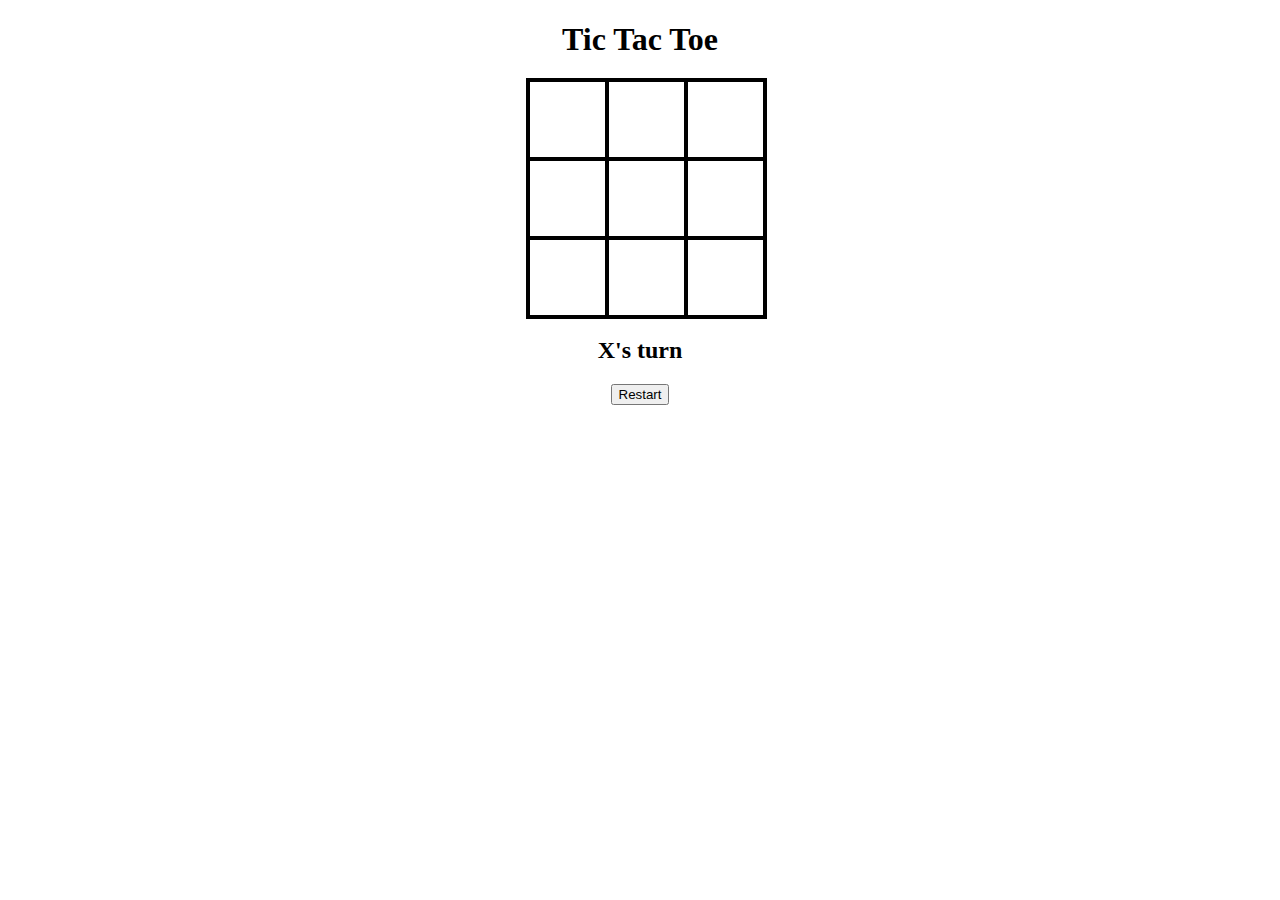
==== TicTacToeJS/index.html @ 27f7876d "init commit snakegame and tictactoe games" ====
<!DOCTYPE html>
<html lang="en">
  <head>
    <meta charset="UTF-8" />
    <meta http-equiv="X-UA-Compatible" content="IE-edge" />
    <meta name="viewport" content="width=device-width, initial-scale =1.0" />
    <title>TicTacToe JavaScript</title>
    <link rel="stylesheet" href="style.css" />
  </head>
  <body>
    <div id="gameContainer">
      <h1>Tic Tac Toe</h1>
      <div id="cellContainer">
        <div cellIndex = "0" class=  "cell"></div>
        <div cellIndex = "1" class=  "cell"></div>
        <div cellIndex = "2" class=  "cell"></div>
        <div cellIndex = "3" class=  "cell"></div>
        <div cellIndex = "4" class=  "cell"></div>
        <div cellIndex = "5" class=  "cell"></div>
        <div cellIndex = "6" class=  "cell"></div>
        <div cellIndex = "7" class=  "cell"></div>
        <div cellIndex = "8" class=  "cell"></div>
    </div>
    <h2 id="statusText"></h2>
    <button id="restartBtn">Restart</button>
    <script src="index.js"></script>
  </body>
</html>
---- TicTacToeJS/style.css ----
.cell {
  width: 75px;
  height: 75px;
  border: 2px solid;
  box-shadow: 0 0 0 2px;
  list-style: 75px;
  font-size: 50px;
  cursor: pointer;
}

#cellContainer {
  display: grid;
  grid-template-columns: repeat(3, auto);
  width: 225px;
  margin: auto;
}

#gameContainer {
  font-family: "Permanent Marker", cursive;
  text-align: center;
}
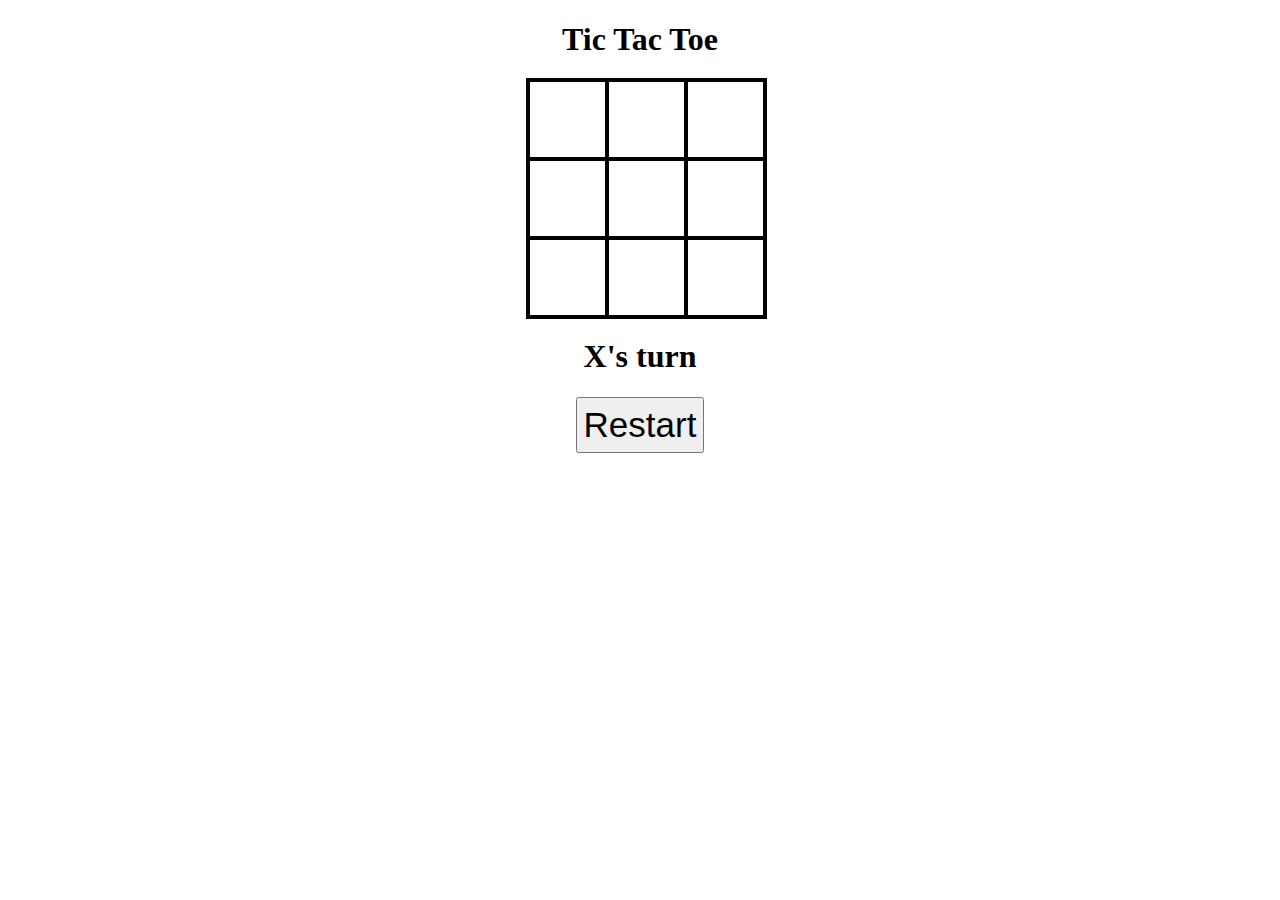
==== commit 3dca12e7: "resized text features in tictactoe to make them more readable" ====
--- a/TicTacToeJS/index.html
+++ b/TicTacToeJS/index.html
@@ -21,7 +21,7 @@
         <div cellIndex = "7" class=  "cell"></div>
         <div cellIndex = "8" class=  "cell"></div>
     </div>
-    <h2 id="statusText"></h2>
+    <h1 id="statusText"></h1>
     <button id="restartBtn">Restart</button>
     <script src="index.js"></script>
   </body>
--- a/TicTacToeJS/style.css
+++ b/TicTacToeJS/style.css
@@ -19,3 +19,8 @@
   font-family: "Permanent Marker", cursive;
   text-align: center;
 }
+
+#restartBtn {
+  font-size: 35px;
+  padding: 6px;
+}
